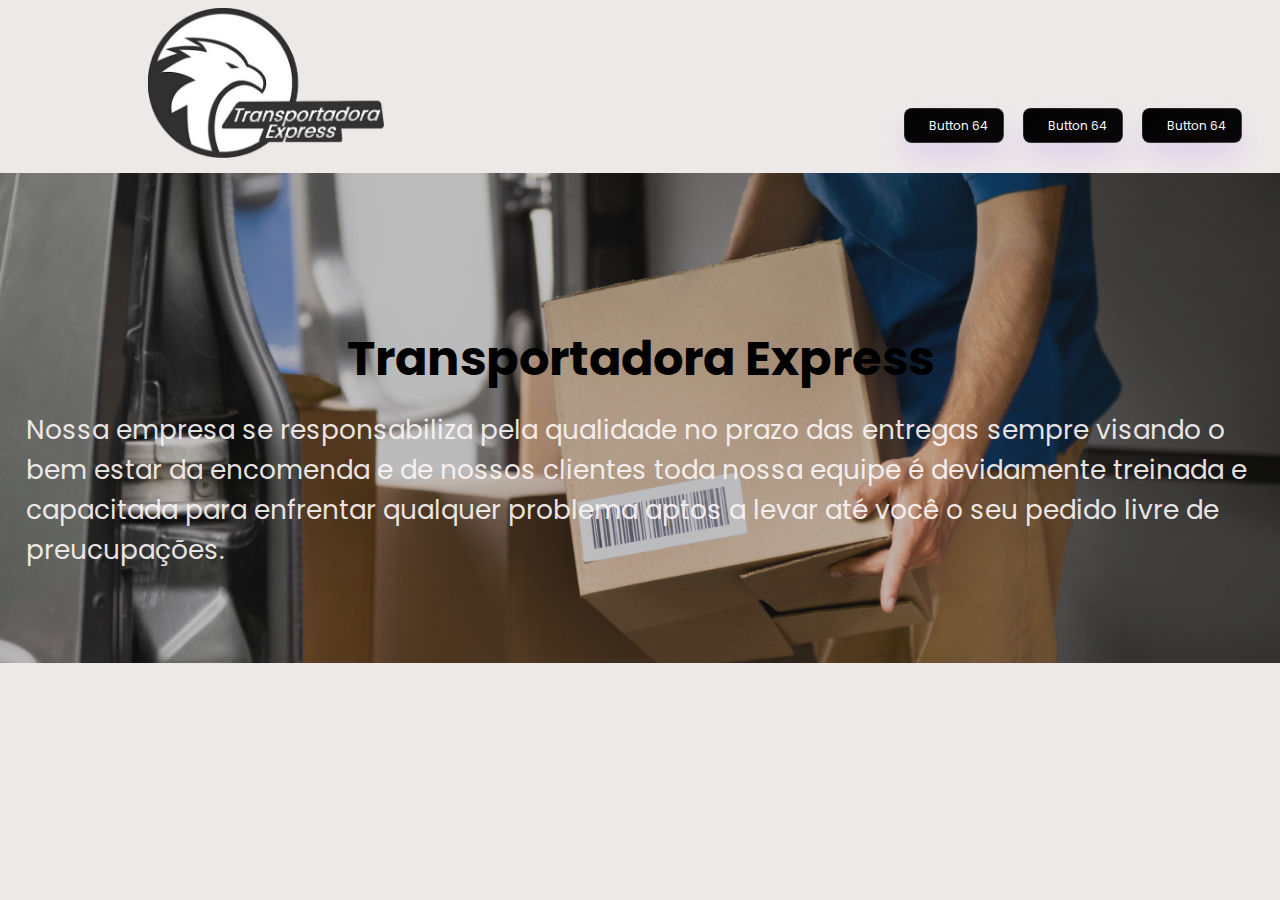
==== index.html @ 5d477dfc "commit inicial" ====
<!DOCTYPE html>
<html lang="pt-br">

<head>
    <meta charset="UTF-8">
    <meta http-equiv="X-UA-Compatible" content="IE=edge">
    <meta name="viewport" content="width=device-width, initial-scale=1.0">
    <meta name="author" content="CT-Claudio Transportes">
    <meta name="description" content="Transportadora,Fretes em geral">
    <meta name="keywords" content="fretes, frete, mudança, locação transportadora">

    <!--icons-->
    <link href="https://fonts.googleapis.com/icon?family=Material+Icons" rel="stylesheet">

    <!--text fonts-->
    <style>
        @import url('https://fonts.googleapis.com/css2?family=Poppins:ital@1&display=swap');
    </style>
    <title>Transportes Express</title>
    <link rel="stylesheet" type="text/css" href="css/style.css">

</head>

<body>
    <header>
        <!----Menu---->
        <div class="container">
            <div class="logo">
                <img src="img/logo.png" alt="logo da imagen">
            </div>
            <nav class="menu-desk">
                <ul>
                    <li> <button class="button-64" role="button"><span class="text">Button 64</span></button></li>

                    <li><button class="button-64" role="button"><span class="text">Button 64</span></button></li>

                    <li><button class="button-64" role="button"><span class="text">Button 64</span></button></li>
                </ul>
            </nav>
            <div class="resset"></div>
        </div>
    </header>
    <section class="main-banner">
        <div class="overley"></div>
        <div class="container">
            <h2>Transportadora Express</h2>
            <p>
                Nossa empresa se responsabiliza pela qualidade no prazo das entregas
                sempre visando o bem estar da encomenda e de nossos clientes toda
                nossa equipe é devidamente treinada e capacitada para enfrentar
                qualquer problema aptos a levar até você o seu pedido livre de preucupações.
            </p>
        </div>
    </section>

</body>

</html>
---- css/style.css ----
/*fonte geral do site */
*{
    margin: 0;
    padding: 0;
    box-sizing: border-box;
    font-family: 'Poppins', sans-serif;
}

/*resolução e resset */
.resset{
    clear: both;
}
.container{
    max-width: 1280px;
    margin: 0 auto;
    padding: 0 2%;
}

body{
    background-color:rgba(235, 231, 231, 0.911);
}

/*menu*/
header{
    padding: 8px 0;

}

nav.menu-desk{
    float: right;
}

nav.menu-desk ul{
    position: relative;
    margin-top: 100px;
    
}

nav.menu-desk li{
    padding: 0 3px;
    display: inline-block;
}


/*lconfiguração da logo*/
.logo{
    float:left;
    padding-left: 10%;
    
    
}
.logo img{
    height: 150px;
}

/*banner*/
.main-banner{
    position: relative;
    width: 100%;    
    height: 490px; /*alterado de 600 para 490*/
    padding: 150px 0;
    background: url("../img/banner3.jpg");
    background-repeat: no-repeat;
    background-size: cover;
    background-position: center;
    text-align: center;
}
.main-banner h2{
    color:	#000000;
    font-size: 3em;
    font-family: 'Poppins', 'sans-serif';

}

.main-banner p{
    text-align:left;
    color:#fbf6f6e9;
    font-size: 165%;
    margin-top: 15px;
    font-weight:Light 200;
}
.overley{
    z-index: 1;
    position:absolute;
    left: 0;
    top: 0;
    width: 100%;
    height: 100%;
    background: rgba(45,45,45,0.3); 
}
.main-banner > .container{
    position: relative;
    z-index: 2;
}

/*Configurações dos Botões*/
.button-64 {
  align-items: center;
  background-image: linear-gradient(144deg,#1C1C1C, #363636 50%,#4F4F4F);
  border: 0;
  border-radius: 8px;
  box-shadow: rgba(151, 65, 252, 0.2) 0 15px 30px -5px;
  box-sizing: border-box;
  color: #FFFFFF;
  display: flex;
  font-family:'Poppins', sans-serif;
  font-size: 20px;
  justify-content: center;
  line-height: 0.1em;
  max-width: 30%;
  min-width: 30px;
  padding: 1px;
  text-decoration: none;
  user-select: none;
  -webkit-user-select: none;
  touch-action: manipulation;
  white-space: nowrap;
  cursor: pointer;
}

.button-64:active,
.button-64:hover {
  outline: 0;
}

.button-64 span {
  background-color: rgba(0,0,0,0.9);
  padding: 16px 24px;
  border-radius: 6px;
  width: 100%;
  height: 100%;
  transition: 300ms;
}

.button-64:hover span {
  background: none;
}

@media (min-width: 768px) {
  .button-64 {
    font-size: 12px;
    min-width: 100px;
  }
}
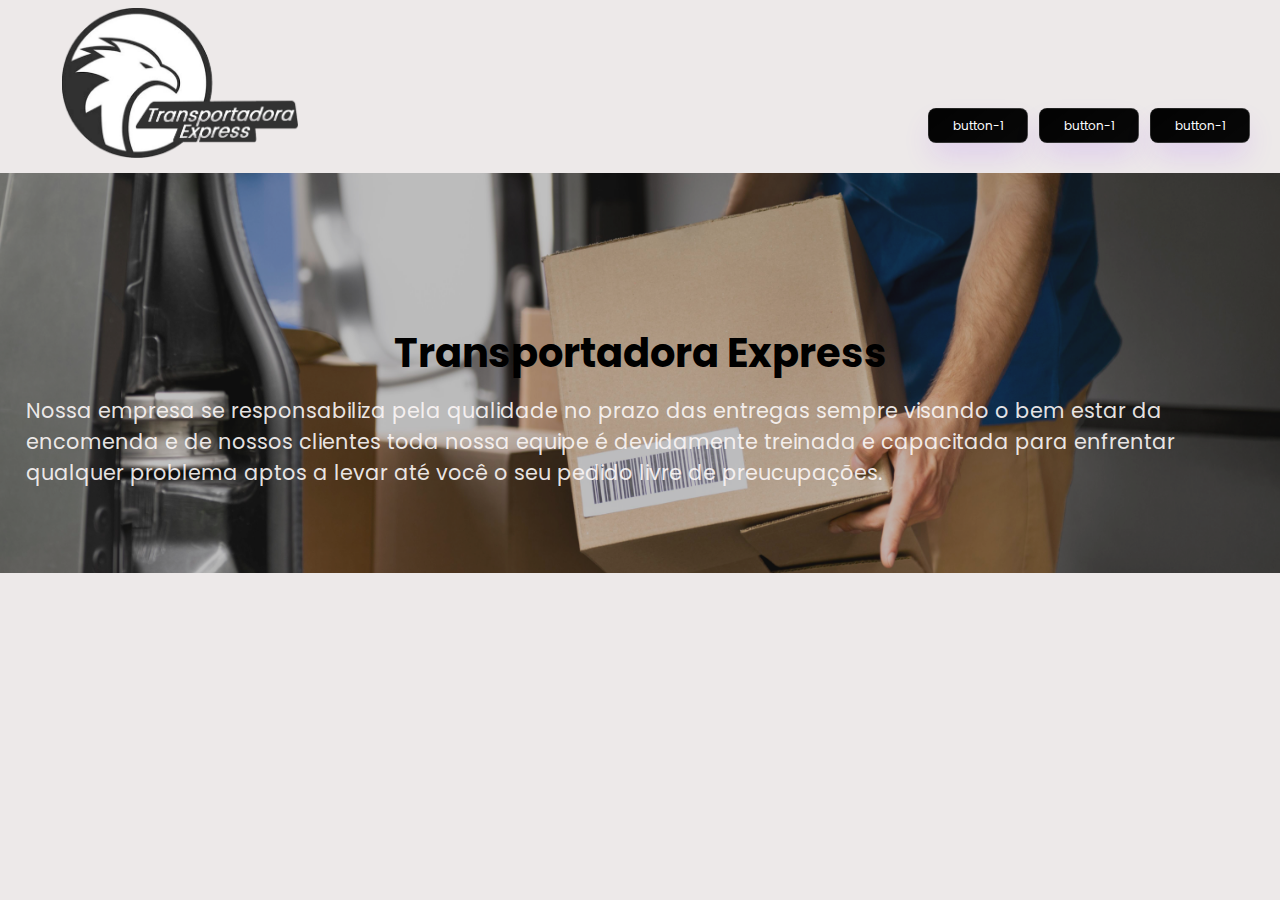
==== commit ec44f295: "commit initial" ====
--- a/index.html
+++ b/index.html
@@ -5,19 +5,24 @@
     <meta charset="UTF-8">
     <meta http-equiv="X-UA-Compatible" content="IE=edge">
     <meta name="viewport" content="width=device-width, initial-scale=1.0">
-    <meta name="author" content="CT-Claudio Transportes">
+    <meta name="author" content="DJ-desenvolvedora Junior">
     <meta name="description" content="Transportadora,Fretes em geral">
-    <meta name="keywords" content="fretes, frete, mudança, locação transportadora">
+    <meta name="keywords" content="Transportes Express,transportes Express,fretes, frete, mudança, locação transportadora, logistica transportadora, transportadora logistica">
 
-    <!--icons-->
+    <!--link icons-->
     <link href="https://fonts.googleapis.com/icon?family=Material+Icons" rel="stylesheet">
-
-    <!--text fonts-->
+    
+    <!--link text fonts-->
     <style>
         @import url('https://fonts.googleapis.com/css2?family=Poppins:ital@1&display=swap');
     </style>
+    
+    <!--linkagem css-->
+        <link rel="stylesheet" type="text/css" href="css/menu.css">
+        <link rel="stylesheet" type="text/css" href="css/button.css">
+        <link rel="stylesheet" type="text/css" href="css/responsivo.css">
+        
     <title>Transportes Express</title>
-    <link rel="stylesheet" type="text/css" href="css/style.css">
 
 </head>
 
@@ -30,11 +35,11 @@
             </div>
             <nav class="menu-desk">
                 <ul>
-                    <li> <button class="button-64" role="button"><span class="text">Button 64</span></button></li>
+                    <li> <button class="button-1" role="button"><span class="text">button-1</span></button></li>
 
-                    <li><button class="button-64" role="button"><span class="text">Button 64</span></button></li>
+                    <li><button class="button-1" role="button"><span class="text">button-1</span></button></li>
 
-                    <li><button class="button-64" role="button"><span class="text">Button 64</span></button></li>
+                    <li><button class="button-1" role="button"><span class="text">button-1</span></button></li>
                 </ul>
             </nav>
             <div class="resset"></div>
--- a/css/menu.css
+++ b/css/menu.css
@@ -0,0 +1,88 @@
+/*fonte geral do site */
+*{
+    margin: 0;
+    padding: 0;
+    box-sizing: border-box;
+    font-family: 'Poppins', sans-serif;
+}
+
+/*resolução e resset */
+.resset{
+    clear: both;
+}
+.container{
+    max-width: 1280px;
+    margin: 0 auto;
+    padding: 0 2%;
+}
+
+body{
+    background-color:rgba(235, 231, 231, 0.911);
+}
+
+/*menu*/
+header{
+    padding: 8px 0;
+
+}
+
+nav.menu-desk{
+    float: right;
+}
+nav.menu-desk ul{
+    position: relative;
+    margin-top: 100px;
+    
+}
+nav.menu-desk li{
+    padding: 0 3px;
+    display: inline-block;
+}
+
+/*configuração da logo*/
+.logo{
+    float:left;
+    padding-left: 3%;  
+}
+.logo img{
+    height: 150px;
+}
+
+/*banner*/
+.main-banner{
+    position: relative;
+    width: 100%;    
+    height: 400px; /*alterado de 600 para 490*/
+    padding: 150px 0;
+    background: url("../img/banner3.jpg");
+    background-repeat: no-repeat;
+    background-size: cover;
+    background-position: center;
+    text-align: center;
+}
+.main-banner h2{
+    color:#000000;
+    font-size: 40px;
+    font-family: 'Poppins', 'sans-serif';
+
+}
+.main-banner p{
+    text-align:left;
+    color:#fbf6f6e9;
+    font-size: 130%;
+    margin-top: 12px;
+    font-weight:Light 200;
+}
+.overley{
+    z-index: 1;
+    position:absolute;
+    left: 0;
+    top: 0;
+    width: 100%;
+    height: 100%;
+    background: rgba(45,45,45,0.3); 
+}
+.main-banner > .container{
+    position: relative;
+    z-index: 2;
+}--- a/css/button.css
+++ b/css/button.css
@@ -0,0 +1,49 @@
+/*Configurações dos Botões*/
+.button-1 {
+    align-items: center;
+    background-image: linear-gradient(144deg,#1C1C1C, #363636 50%,#4F4F4F);
+    border: 0;
+    border-radius: 8px;
+    box-shadow: rgba(151, 65, 252, 0.2) 0 15px 30px -5px;
+    box-sizing: border-box;
+    color: #FFFFFF;
+    display: flex;
+    font-family:'Poppins', sans-serif;
+    font-size: 20px;
+    justify-content: center;
+    line-height: 0.1em;
+    max-width: 30%;
+    min-width: 30px;
+    padding: 1px;
+    text-decoration: none;
+    user-select: none;
+    -webkit-user-select: none;
+    touch-action: manipulation;
+    white-space: nowrap;
+    cursor: pointer;
+  }
+  
+  .button-1:active,
+  .button-1:hover {
+    outline: 0;
+  }
+  
+  .button-1 span {
+    background-color: rgba(0,0,0,0.9);
+    padding: 16px 24px;
+    border-radius: 6px;
+    width: 100%;
+    height: 100%;
+    transition: 300ms;
+  }
+  
+  .button-1:hover span {
+    background: none;
+  }
+  
+  @media (min-width: 768px) {
+    .button-1 {
+      font-size: 12px;
+      min-width: 100px;
+    }
+  }--- a/css/responsivo.css
+++ b/css/responsivo.css
@@ -0,0 +1,69 @@
+
+/*display  de 768 */
+@media (max-width:768px){
+    html,body{
+        height: 100vh;
+        font-size: 12px;
+        margin: auto;
+    }
+    .main-banner {
+        height: 20%;
+        width: 100%;
+        top: 20px;
+    }
+    .main-banner h2{
+        font-size: 2em;
+    }
+    .container p{
+        font-size: 120%;
+    }
+}
+
+/*
+.pokedex{
+        flex-direction: column;
+        padding: 30px 0;
+    }
+    .cartao-pokemon{
+        max-width: 300px;
+   
+    }
+   .cartao-pokemon .cartao-imagem{
+       width: 200px;
+       height: 200px;
+   } 
+   .cartao-pokemon .cartao-informacoes{
+        padding: 60px 30px 30px;
+        margin-top: -50px;
+   } 
+   .cartao-pokemon .cartao-informacoes .informacoes{
+       display:flex;
+       justify-content: space-between;
+       padding: 0;
+
+   }
+   .cartao-pokemon .cartao-informacoes h3{
+       font-size: 16px;
+   }
+   .listagem {
+       max-width: 300px;
+      
+   }
+   .listagem ul{
+    display: flex;
+    gap:8px;
+    flex-wrap: wrap;
+   }
+   .listagem .pokemon{
+       width: 140px;
+       border-top-left-radius: 0;
+       border-bottom-left-radius:  0;
+       margin-bottom: 0;
+       border-radius: 8px;
+       justify-content: space-between;
+
+   }
+   .listagem .pokemon span{
+       padding-right: 5px;
+   }
+*/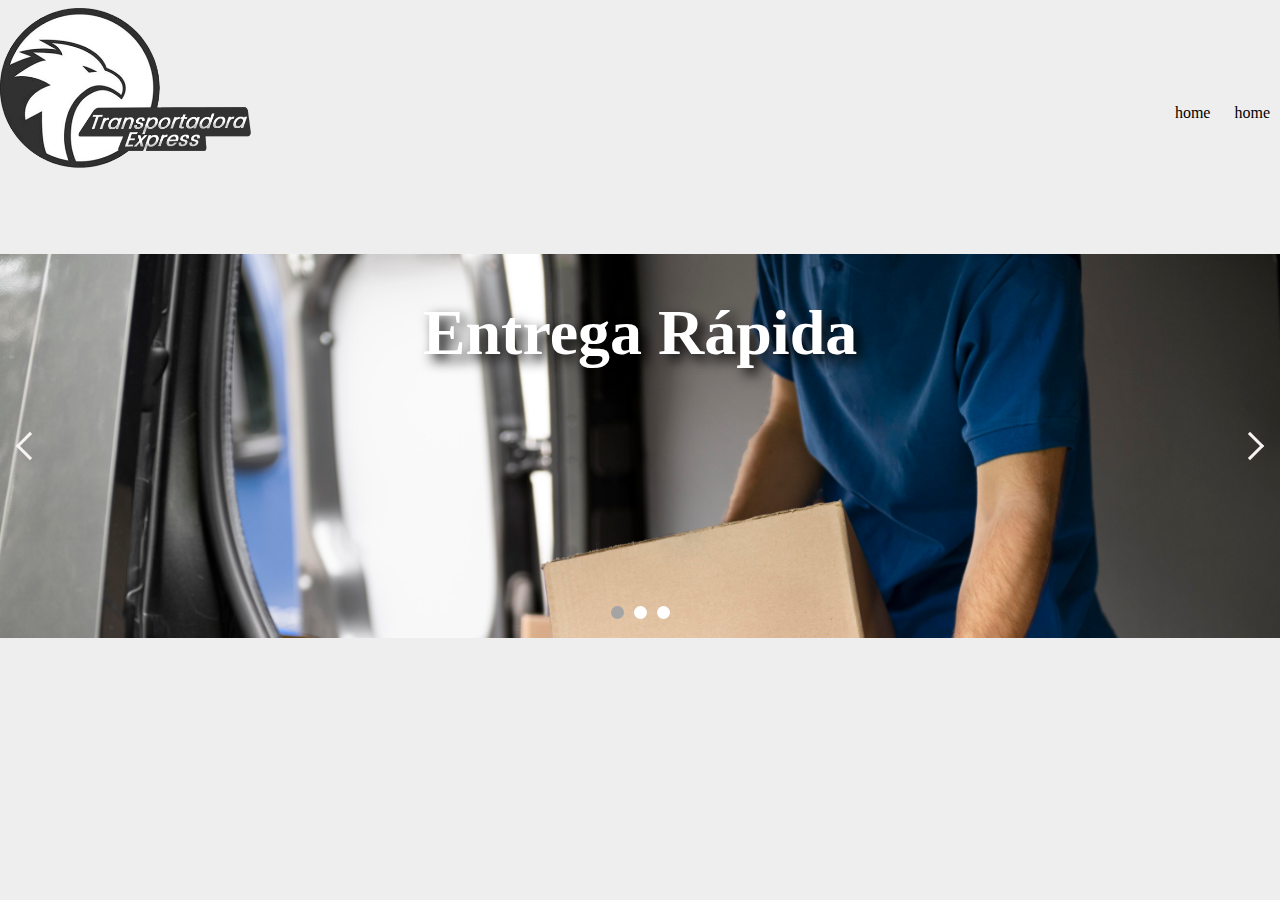
==== commit bb673cfe: "commiti initial" ====
--- a/index.html
+++ b/index.html
@@ -1,63 +1,65 @@
-<!DOCTYPE html>
-<html lang="pt-br">
-
-<head>
-    <meta charset="UTF-8">
-    <meta http-equiv="X-UA-Compatible" content="IE=edge">
-    <meta name="viewport" content="width=device-width, initial-scale=1.0">
-    <meta name="author" content="DJ-desenvolvedora Junior">
-    <meta name="description" content="Transportadora,Fretes em geral">
-    <meta name="keywords" content="Transportes Express,transportes Express,fretes, frete, mudança, locação transportadora, logistica transportadora, transportadora logistica">
-
-    <!--link icons-->
-    <link href="https://fonts.googleapis.com/icon?family=Material+Icons" rel="stylesheet">
-    
-    <!--link text fonts-->
-    <style>
-        @import url('https://fonts.googleapis.com/css2?family=Poppins:ital@1&display=swap');
-    </style>
-    
-    <!--linkagem css-->
-        <link rel="stylesheet" type="text/css" href="css/menu.css">
-        <link rel="stylesheet" type="text/css" href="css/button.css">
-        <link rel="stylesheet" type="text/css" href="css/responsivo.css">
-        
-    <title>Transportes Express</title>
-
-</head>
-
-<body>
-    <header>
-        <!----Menu---->
-        <div class="container">
-            <div class="logo">
-                <img src="img/logo.png" alt="logo da imagen">
-            </div>
-            <nav class="menu-desk">
-                <ul>
-                    <li> <button class="button-1" role="button"><span class="text">button-1</span></button></li>
-
-                    <li><button class="button-1" role="button"><span class="text">button-1</span></button></li>
-
-                    <li><button class="button-1" role="button"><span class="text">button-1</span></button></li>
-                </ul>
-            </nav>
-            <div class="resset"></div>
-        </div>
-    </header>
-    <section class="main-banner">
-        <div class="overley"></div>
-        <div class="container">
-            <h2>Transportadora Express</h2>
-            <p>
-                Nossa empresa se responsabiliza pela qualidade no prazo das entregas
-                sempre visando o bem estar da encomenda e de nossos clientes toda
-                nossa equipe é devidamente treinada e capacitada para enfrentar
-                qualquer problema aptos a levar até você o seu pedido livre de preucupações.
-            </p>
-        </div>
-    </section>
-
-</body>
-
+<!DOCTYPE html>
+<html lang="pt-br">
+<head>
+    <meta charset="UTF-8">
+    <meta http-equiv="X-UA-Compatible" content="IE=edge">
+    <meta name="viewport" content="width=device-width, initial-scale=1.0">
+    <meta name="author" content="DJ-desenvolvedora Junior">
+    <meta name="description" content="Transportadora,Fretes em geral">
+    <meta name="keywords" content="Transportes Express,transportes Express,fretes, frete, mudança, locação transportadora, logistica transportadora, transportadora logistica">
+    
+    <!--link icons-->
+    <link href="https://fonts.googleapis.com/icon?family=Material+Icons" rel="stylesheet">
+    <!--linkagem-->
+    <link rel="stylesheet" href="carossel.css">
+    <link rel="stylesheet" href="css/style.css">
+    
+    <title>TRANSPORTADO EXPRESS</title>
+</head>
+<body>
+
+    <header>
+      <!--menu-->
+        <div class="container">
+          <div class="logo">
+            <img src="img/logo.png" alt="logo da empresa">
+          </div>
+          <nav class="menu">
+              <ul>
+                  <li class="selected"><a href="#"> home</a></li>
+                  <li><a href="#"> home</a></li>
+              </ul>
+          </nav>
+          <div class="clear"></div>
+        </div>  
+    </header>
+    <!--carrossel-->
+    <section>
+        <div class="wrapper">
+          <div class="carousel">
+
+              <div class="inner">
+
+                  <div class="slide active">
+                      <h1>Entrega Rápida</h1>
+                  </div>
+                  <div class="slide">
+                    <h1>Funcionarios Capacitados</h1>
+                  </div>
+                  <div class="slide">
+                      <h1>Por todo território nacional</h1>
+                  </div> 
+
+              </div>
+
+              <div class="arrow arrow-left"></div>
+              <div class="arrow arrow-right"></div>
+          </div>
+
+        </div>
+        <script src="https://code.jquery.com/jquery-3.6.0.min.js"></script>
+        <script src="Js/interação.js"></script>
+    </section>
+
+</body>
 </html>--- a/carossel.css
+++ b/carossel.css
@@ -0,0 +1,222 @@
+
+html, body{
+	background: #eee;
+	width: 100%;
+}
+
+.wrapper{
+  position:relative;
+  margin:5% auto 0;
+}
+
+/**
+ * Padding is set relative to the width
+ * of the element, so here padding-top:60% is
+ * a percentage of the width. This allows us 
+ * to set the height as a ratio of the width
+ *
+ */
+.carousel{
+	width: 100%;
+	position: static;
+	padding-top: 30%;
+	overflow: hidden;
+}
+
+.inner{
+	width: 100%;
+	height: 100%;
+	position: absolute;
+	top: 10px;
+	left: 0;
+}
+
+/**
+ * ==========================
+ * Animation styles
+ * 
+ * Notes:
+ * 1. We use z-index to position active slides in-front 
+ * of non-active slides
+ * 2. We set right:0 and left:0 on .slide to provide us with
+ * a default positioning on both sides of the slide. This allows 
+ * us to trigger JS and CSS3 animations easily
+ *
+ */
+.slide{
+	width: 100%;
+	height: 100%;
+	position: absolute;
+	top:0;
+	right:0;
+	left:0;
+	z-index: 1;
+	opacity: 0;
+}
+
+.slide.active,
+.slide.left,
+.slide.right{
+	z-index: 2;
+	opacity: 1;
+}
+
+/**
+ * ==========================
+ * JS animation styles
+ * 
+ * We use jQuery.animate to control the sliding animations
+ * when CSS3 animations are not available. In order for
+ * the next slide to slide in from the right, we need
+ * to change the left:0 property of the slide to left:auto
+ *
+ */
+
+.js-reset-left{left:auto}
+
+/**
+ * ==========================
+ * CSS animation styles
+ * 
+ * .slide.left and .slide.right set-up
+ * the to-be-animated slide so that it can slide
+ * into view. For example, a slide that is about 
+ * to slide in from the right will:
+ * 1. Be positioned to the right of the viewport (right:-100%)
+ * 2. Slide in when the style is superseded with a more specific style (right:0%)
+ *
+ */
+.slide.left{
+	left:-100%;
+	right:0;
+}
+
+.slide.right{
+	right:-100%;
+	left: auto;
+}
+
+.transition .slide.left{left:0%}
+.transition .slide.right{right:0%}
+
+/**
+ * The following classes slide the previously active
+ * slide out of view before positioning behind the 
+ * currently active slide
+ *
+ */
+.transition .slide.shift-right{right: 100%;left:auto}
+.transition .slide.shift-left{left: 100%;right:auto}
+
+/**
+ * This sets the CSS properties that will animate. We set the
+ * transition-duration property dynamically via JS.
+ * We use the browser's default transition-timing-function
+ * for simplicity's sake
+ * 
+ * It is important to note that we are using CodePen's inbuilt
+ * CSS3 property prefixer. For your own projects, you will need
+ * to prefix the transition and transform properties here to ensure
+ * reliable support across browsers
+ *
+ */
+.transition .slide{
+	transition-property: right, left, margin;
+}
+
+/**
+ * ==========================
+ * Indicators
+ *
+ */
+.indicators{
+  width:100%;
+  position: absolute;
+  bottom:0;
+  z-index: 4;
+  padding:0;
+  text-align: center;
+}
+
+.indicators li{
+	width: 13px;
+	height: 13px;
+	display: inline-block;
+	margin: 5px;
+	background: #fff;
+	list-style-type: none;
+	border-radius: 50%;
+  cursor:pointer;
+  transition:background 0.2s ease-out;
+}
+
+.indicators li.active{background:#a5a4a5}
+
+.indicators li:hover{background-color:#2b2b2b}
+
+/**
+ * ==========================
+ * Arrows 
+ *
+ */
+.arrow{
+  width: 20px;
+  height: 20px;
+  position:absolute;
+  top:50%;
+  z-index:5;
+  border-top:3px solid rgb(248, 243, 243);
+  border-right:3px solid rgb(248, 243, 243);
+  cursor:pointer;
+  transition:border-color 0.3s ease-out;
+}
+
+.arrow:hover{border-color:#a5a4a5}
+
+.arrow-left{
+  left:20px;
+  transform:rotate(225deg);
+}
+
+.arrow-right{
+  right:20px;
+  transform:rotate(45deg);
+}
+
+/**
+ * ==========================
+ * For demo purposes only
+ * 
+ * Please note that the styles below are used
+ * for the purposes of this demo only. There is no need
+ * to use these in any of your own projects
+ *
+ */
+.slide{
+	text-align:center;
+  padding-top:5%;
+  background-size:cover;
+}
+
+h1{
+	
+	margin:auto;
+  line-height:30px;
+	color:#fff;
+	font-size:400%;
+    border-radius:50%;
+    text-shadow: 0.1em 0.1em 0.2em black
+}
+
+.slide:nth-child(1){
+	background-image:url("img/banner3.jpg");
+ }
+
+.slide:nth-child(2){
+	background-image:url(img/banner2.jpg);
+}
+
+.slide:nth-child(3){
+	background-image:url(img/banner4.jpg);
+ }
+ --- a/css/style.css
+++ b/css/style.css
@@ -0,0 +1,46 @@
+.clear{
+    clear: both;
+}
+
+*{
+    margin: 0;
+    padding: 0;
+    box-sizing: border-box;
+}
+.container{
+    max-width: 1280px;
+    margin: 0 auto;
+}
+header{
+    padding: 8px 0;
+}
+.logo{
+    float: left;
+}
+nav.menu{
+    float: right;
+}
+nav.menu ul{
+    position: relative;
+    top: 6rem;
+}
+nav.menu li{
+    padding: 0 10px;
+    font-weight: lighter;
+    display: inline-block;
+}
+nav.menu a{
+    color: black;
+    text-decoration: none;
+}
+nav.menu li .selected{
+    font-weight: bolder;
+}
+nav.menu a:hover{
+    text-decoration:underline;
+}
+
+/**logo**/
+.logo img{
+    height: 10rem;
+}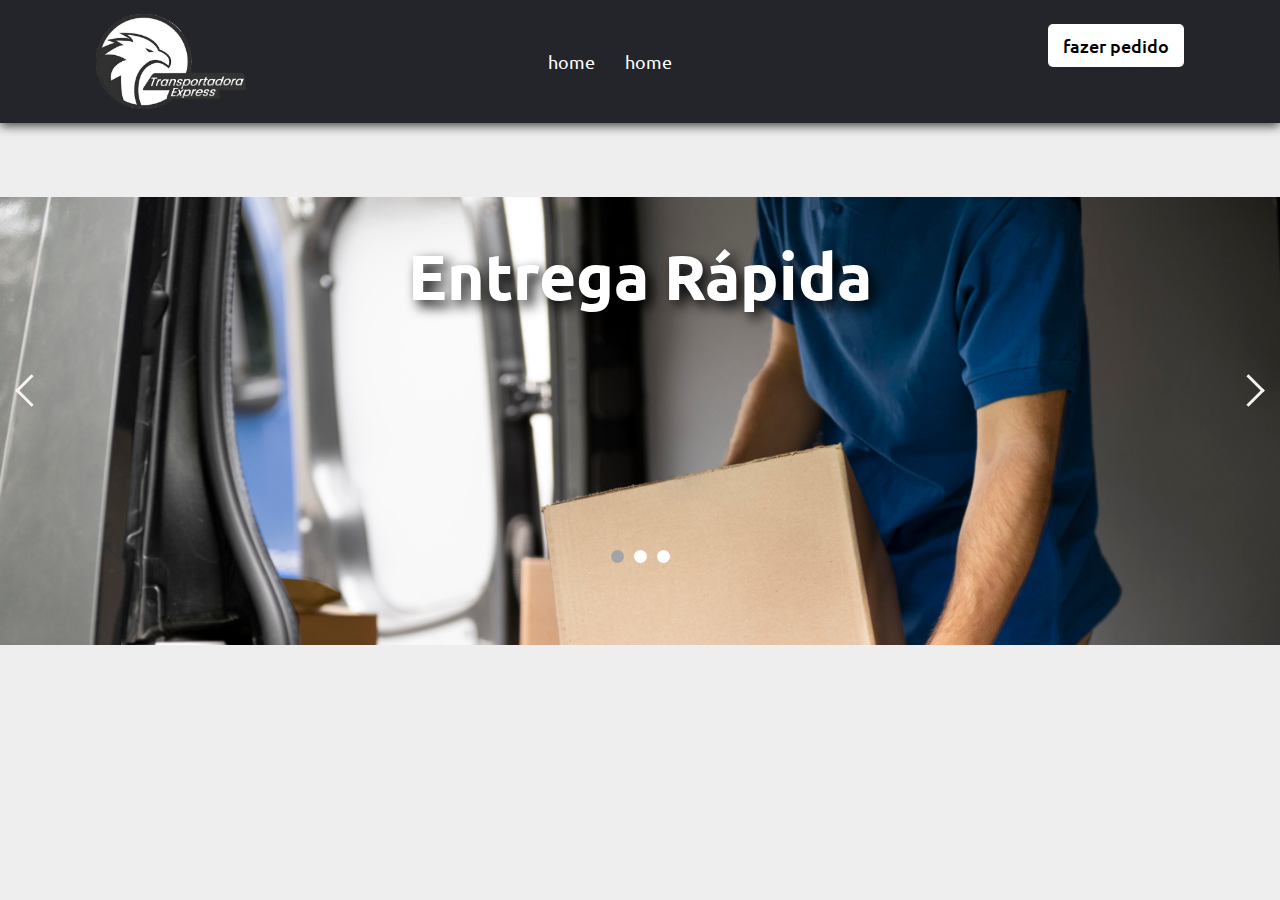
==== commit c6a5b5be: "Atualizado versão 1.3" ====
--- a/index.html
+++ b/index.html
@@ -1,65 +1,91 @@
 <!DOCTYPE html>
 <html lang="pt-br">
+
 <head>
-    <meta charset="UTF-8">
-    <meta http-equiv="X-UA-Compatible" content="IE=edge">
-    <meta name="viewport" content="width=device-width, initial-scale=1.0">
-    <meta name="author" content="DJ-desenvolvedora Junior">
-    <meta name="description" content="Transportadora,Fretes em geral">
-    <meta name="keywords" content="Transportes Express,transportes Express,fretes, frete, mudança, locação transportadora, logistica transportadora, transportadora logistica">
-    
-    <!--link icons-->
-    <link href="https://fonts.googleapis.com/icon?family=Material+Icons" rel="stylesheet">
-    <!--linkagem-->
-    <link rel="stylesheet" href="carossel.css">
-    <link rel="stylesheet" href="css/style.css">
-    
-    <title>TRANSPORTADO EXPRESS</title>
+  <meta charset="UTF-8">
+  <meta http-equiv="X-UA-Compatible" content="IE=edge">
+  <meta name="viewport" content="width=device-width, initial-scale=1.0">
+  <meta name="author" content="DJ-desenvolvedora Junior">
+  <meta name="description" content="Transportadora,Fretes em geral">
+  <meta name="keywords"
+    content="Transportes Express,transportes Express,fretes, frete, mudança, locação transportadora, logistica transportadora, transportadora logistica">
+
+  <!--link icons-->
+  <link href="https://fonts.googleapis.com/icon?family=Material+Icons" rel="stylesheet">
+  <!--linkagem-->
+  <link rel="stylesheet" href="carossel.css">
+  <link rel="stylesheet" href="css/menu.css">
+  <link rel="stylesheet" href="Js/botoes.js">
+
+  <title>TRANSPORTADO EXPRESS</title>
 </head>
+
 <body>
+  <!--menu-->
+  <header>
+    <nav class="nav-bar">
+      <!--logo-->
+      <div class="logo">
+        <img src="img/logo.png" alt="logo da empresa">
+      </div>
 
-    <header>
-      <!--menu-->
-        <div class="container">
-          <div class="logo">
-            <img src="img/logo.png" alt="logo da empresa">
+      <!--opções do menu-->
+      <nav class="nav-list">
+        <ul>
+          <li class="nav-item"><a href="#" class="nav-link">home</a></li>
+          <li class="nav-item"><a href="#" class="nav-link">home</a></li>
+        </ul>
+      </nav>
+
+      <!--botão do frete-->
+      <div class="frete-button">
+        <button><a href="#">fazer pedido</a></button>
+      </div>
+
+      <!--icone mobile menu-->
+      <div class="mobile-menu-icon">
+        <button onclick="menuShow()"><img class="icon" src="img/icon/menu/icon.png" alt="icone do menu"></button>
+      </div>
+    </nav>
+
+    <!--menu pra mobile-->
+    <div class="mobile-menu">
+      <ul>
+        <li class="nav-item"><a href="#" class="nav-link">home</a></li>
+        <li class="nav-item"><a href="#" class="nav-link">home</a></li>
+      </ul>
+
+      <div class="frete-button">
+        <button><a href="#">fazer pedido</a></button>
+      </div>
+    </div>
+  </header>
+
+  <!--carrossel-->
+  <section>
+    <div class="wrapper">
+      <div class="carousel">
+        <div class="inner">
+          <div class="slide active">
+            <h1>Entrega Rápida</h1>
           </div>
-          <nav class="menu">
-              <ul>
-                  <li class="selected"><a href="#"> home</a></li>
-                  <li><a href="#"> home</a></li>
-              </ul>
-          </nav>
-          <div class="clear"></div>
-        </div>  
-    </header>
-    <!--carrossel-->
-    <section>
-        <div class="wrapper">
-          <div class="carousel">
-
-              <div class="inner">
-
-                  <div class="slide active">
-                      <h1>Entrega Rápida</h1>
-                  </div>
-                  <div class="slide">
-                    <h1>Funcionarios Capacitados</h1>
-                  </div>
-                  <div class="slide">
-                      <h1>Por todo território nacional</h1>
-                  </div> 
-
-              </div>
-
-              <div class="arrow arrow-left"></div>
-              <div class="arrow arrow-right"></div>
+          <div class="slide">
+            <h1>Funcionarios Capacitados</h1>
           </div>
-
+          <div class="slide">
+            <h1>Por todo território nacional</h1>
+          </div>
         </div>
-        <script src="https://code.jquery.com/jquery-3.6.0.min.js"></script>
-        <script src="Js/interação.js"></script>
-    </section>
+        <div class="arrow arrow-left"></div>
+        <div class="arrow arrow-right"></div>
+      </div>
+    </div>
+    <!--importação das bibliotecas-->
+    <script src="https://code.jquery.com/jquery-3.6.0.min.js"></script>
+    <script src="Js/interação.js"></script>
+    <script src="Js/botoes.js"></script>
+  </section>
 
 </body>
+
 </html>--- a/carossel.css
+++ b/carossel.css
@@ -1,12 +1,12 @@
-
-html, body{
+html,
+body {
 	background: #eee;
 	width: 100%;
 }
 
-.wrapper{
-  position:relative;
-  margin:5% auto 0;
+.wrapper {
+	position: relative;
+	margin: 5% auto 0;
 }
 
 /**
@@ -16,14 +16,14 @@
  * to set the height as a ratio of the width
  *
  */
-.carousel{
+.carousel {
 	width: 100%;
 	position: static;
 	padding-top: 30%;
 	overflow: hidden;
 }
 
-.inner{
+.inner {
 	width: 100%;
 	height: 100%;
 	position: absolute;
@@ -43,20 +43,20 @@
  * us to trigger JS and CSS3 animations easily
  *
  */
-.slide{
+.slide {
 	width: 100%;
 	height: 100%;
 	position: absolute;
-	top:0;
-	right:0;
-	left:0;
+	top: 0;
+	right: 0;
+	left: 0;
 	z-index: 1;
 	opacity: 0;
 }
 
 .slide.active,
 .slide.left,
-.slide.right{
+.slide.right {
 	z-index: 2;
 	opacity: 1;
 }
@@ -72,7 +72,9 @@
  *
  */
 
-.js-reset-left{left:auto}
+.js-reset-left {
+	left: auto
+}
 
 /**
  * ==========================
@@ -86,18 +88,23 @@
  * 2. Slide in when the style is superseded with a more specific style (right:0%)
  *
  */
-.slide.left{
-	left:-100%;
-	right:0;
-}
-
-.slide.right{
-	right:-100%;
+.slide.left {
+	left: -100%;
+	right: 0;
+}
+
+.slide.right {
+	right: -100%;
 	left: auto;
 }
 
-.transition .slide.left{left:0%}
-.transition .slide.right{right:0%}
+.transition .slide.left {
+	left: 0%
+}
+
+.transition .slide.right {
+	right: 0%
+}
 
 /**
  * The following classes slide the previously active
@@ -105,8 +112,15 @@
  * currently active slide
  *
  */
-.transition .slide.shift-right{right: 100%;left:auto}
-.transition .slide.shift-left{left: 100%;right:auto}
+.transition .slide.shift-right {
+	right: 100%;
+	left: auto
+}
+
+.transition .slide.shift-left {
+	left: 100%;
+	right: auto
+}
 
 /**
  * This sets the CSS properties that will animate. We set the
@@ -120,7 +134,7 @@
  * reliable support across browsers
  *
  */
-.transition .slide{
+.transition .slide {
 	transition-property: right, left, margin;
 }
 
@@ -129,16 +143,16 @@
  * Indicators
  *
  */
-.indicators{
-  width:100%;
-  position: absolute;
-  bottom:0;
-  z-index: 4;
-  padding:0;
-  text-align: center;
-}
-
-.indicators li{
+.indicators {
+	width: 100%;
+	position: absolute;
+	bottom: 0;
+	z-index: 4;
+	padding: 0;
+	text-align: center;
+}
+
+.indicators li {
 	width: 13px;
 	height: 13px;
 	display: inline-block;
@@ -146,41 +160,47 @@
 	background: #fff;
 	list-style-type: none;
 	border-radius: 50%;
-  cursor:pointer;
-  transition:background 0.2s ease-out;
-}
-
-.indicators li.active{background:#a5a4a5}
-
-.indicators li:hover{background-color:#2b2b2b}
+	cursor: pointer;
+	transition: background 0.2s ease-out;
+}
+
+.indicators li.active {
+	background: #a5a4a5
+}
+
+.indicators li:hover {
+	background-color: #2b2b2b
+}
 
 /**
  * ==========================
  * Arrows 
  *
  */
-.arrow{
-  width: 20px;
-  height: 20px;
-  position:absolute;
-  top:50%;
-  z-index:5;
-  border-top:3px solid rgb(248, 243, 243);
-  border-right:3px solid rgb(248, 243, 243);
-  cursor:pointer;
-  transition:border-color 0.3s ease-out;
-}
-
-.arrow:hover{border-color:#a5a4a5}
-
-.arrow-left{
-  left:20px;
-  transform:rotate(225deg);
-}
-
-.arrow-right{
-  right:20px;
-  transform:rotate(45deg);
+.arrow {
+	width: 20px;
+	height: 20px;
+	position: absolute;
+	top: 50%;
+	z-index: 5;
+	border-top: 3px solid rgb(248, 243, 243);
+	border-right: 3px solid rgb(248, 243, 243);
+	cursor: pointer;
+	transition: border-color 0.3s ease-out;
+}
+
+.arrow:hover {
+	border-color: #a5a4a5
+}
+
+.arrow-left {
+	left: 20px;
+	transform: rotate(225deg);
+}
+
+.arrow-right {
+	right: 20px;
+	transform: rotate(45deg);
 }
 
 /**
@@ -192,31 +212,30 @@
  * to use these in any of your own projects
  *
  */
-.slide{
-	text-align:center;
-  padding-top:5%;
-  background-size:cover;
-}
-
-h1{
-	
-	margin:auto;
-  line-height:30px;
-	color:#fff;
-	font-size:400%;
-    border-radius:50%;
-    text-shadow: 0.1em 0.1em 0.2em black
-}
-
-.slide:nth-child(1){
-	background-image:url("img/banner3.jpg");
- }
-
-.slide:nth-child(2){
-	background-image:url(img/banner2.jpg);
-}
-
-.slide:nth-child(3){
-	background-image:url(img/banner4.jpg);
- }
- +.slide {
+	text-align: center;
+	padding-top: 5%;
+	background-size: cover;
+}
+
+h1 {
+
+	margin: auto;
+	line-height: 30px;
+	color: #fff;
+	font-size: 400%;
+	border-radius: 50%;
+	text-shadow: 0.1em 0.1em 0.2em black
+}
+
+.slide:nth-child(1) {
+	background-image: url(./img/banner3.jpg);
+}
+
+.slide:nth-child(2) {
+	background-image: url(./img/banner2.jpg);
+}
+
+.slide:nth-child(3) {
+	background-image: url(./img/banner4.jpg);
+}--- a/css/menu.css
+++ b/css/menu.css
@@ -0,0 +1,135 @@
+/**google fonts**/
+@import url('https://fonts.googleapis.com/css2?family=Ubuntu:ital,wght@0,400;0,500;1,300&display=swap');
+
+/**resset**/
+* {
+    padding: 0;
+    margin: 0;
+    font-family: 'Ubuntu', sans-serif;
+}
+
+header {
+    background-color: #24252a;
+    box-shadow: 0px 3px 10px #464646;
+}
+
+/*pai*/
+.nav-bar {
+    display: flex;
+    justify-content: space-between;
+    padding: 1.5rem 6rem;
+}
+
+/*logo*/
+
+img {
+    max-width: 200%;
+    max-height: 200%;
+}
+
+.logo {
+    display: flex;
+    align-items: center;
+    float: left;
+    height: 75px;
+    width: 75px;
+
+}
+
+
+
+/*estilização das opções de menu*/
+.nav-list {
+    display: flex;
+    align-items: center;
+}
+
+.nav-list ul {
+    display: flex;
+    justify-content: center;
+    list-style: none;
+}
+
+.nav-item {
+    margin: 0 15px;
+
+}
+
+.nav-link {
+    text-decoration: none;
+    font-size: 1.15rem;
+    color: #fff;
+    font-weight: 400;
+}
+
+.frete-button button {
+    border: none;
+    background-color: #fff;
+    border-radius: 5px;
+    padding: 10px 15px;
+}
+
+.frete-button button a {
+    text-decoration: none;
+    color: #000;
+    font-weight: 500;
+    font-size: 1.1rem;
+}
+
+/*estilização para menu mobile*/
+.mobile-menu-icon {
+    display: none;
+}
+
+.mobile-menu {
+    display: none;
+}
+
+/*resnponsivo do menu*/
+@media screen and (max-width: 730px) {
+    .nav-bar {
+        padding: 1.5rem 4rem;
+    }
+
+    .nav-item {
+        display: none;
+    }
+
+    .frete-button {
+        display: none;
+    }
+
+    .mobile-menu-icon {
+        display: block;
+    }
+
+    .mobile-menu-icon button {
+        background-color: transparent;
+        border: none;
+        cursor: pointer;
+    }
+
+    .mobile-menu ul {
+        display: flex;
+        flex-direction: column;
+        text-align: center;
+    }
+
+    .mobile-menu .nav-item {
+        display: block;
+        padding-left: 1.2rem;
+    }
+
+    .mobile-menu .frete-button {
+        display: block;
+        padding: 1rem 2rem;
+    }
+
+    .mobile-menu .frete-button button {
+        width: 100%;
+    }
+
+    .open {
+        display: block;
+    }
+}